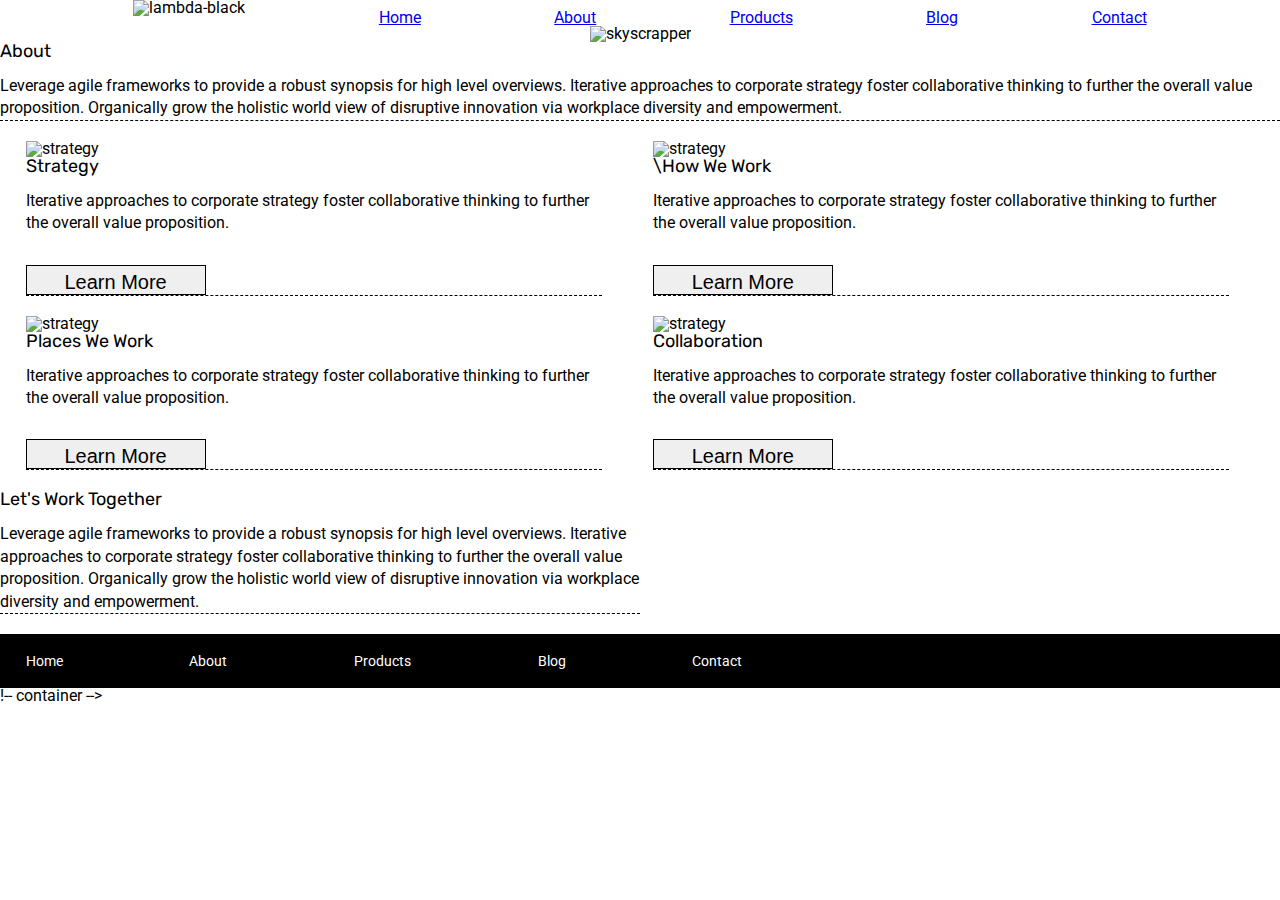
==== about.html @ d71406fa "no bueno" ====
<!doctype html>

<html lang="en">
<head>
  <meta charset="utf-8">

  <title>Sprint Challenge - About</title>

  <link href="https://fonts.googleapis.com/css?family=Roboto|Rubik" rel="stylesheet">
  <link rel="stylesheet" href="css/index.css">

</head>

<body>
  <header>
    <nav>
      <img src="img/lambda-black.png" alt="lambda-black">
      <a href="#home">Home</a>
      <a href="#about">About</a>
      <a href="#products">Products</a>
      <a href="#blog">Blog</a>
      <a href="#contact">Contact</a>
      
    </nav>
    <div class = "skyscrapper">
    <img src="img/jumbo-about.png" alt="skyscrapper">
  </div>
</header>  
 

              <div class="aboutcontainer">
                  
                  <h2>About</h2>

                  <p>Leverage agile frameworks to provide a robust synopsis for high level overviews. Iterative approaches to corporate strategy foster collaborative thinking to further the overall value proposition. Organically grow the holistic world view of disruptive innovation via workplace diversity and empowerment.
                  </p>
                </div>
                
      <section class= "bodydiv">
                <div class="stuff">
                <img src="img/about-plan.png" alt="strategy">
                  
                <h2>Strategy</h2>
                  
                  <P>Iterative approaches to corporate strategy foster collaborative thinking to further the overall value proposition.
                    </P>
                    <button>Learn More</button>

                </div> 
              <div class="stuff">
                  <img src="img/about-working.png" alt="strategy">
                  
                  <h2>\How We Work</h2>
                  
                  <P>Iterative approaches to corporate strategy foster collaborative thinking to further the overall value proposition.
                    </P>
                    <button>Learn More</button>

                </div> 



                <div class="stuff">
                  <img src="img/about-office.png" alt="strategy">
                  
                  <h2>Places We Work</h2>

                  <P>Iterative approaches to corporate strategy foster collaborative thinking to further the overall value proposition.
                </P>
                <button>Learn More</button>
                </div> 


                <div class="stuff">
                  <img src="img/about-meeting.png" alt="strategy">
                  
                  <h2>Collaboration</h2>
                  
                 <P>Iterative approaches to corporate strategy foster collaborative thinking to further the overall value proposition.
                </P>
                  <button>Learn More</button>
                </div> 

</section>         
   <section class= "wrapup">
<h2>Let's Work Together</h2>

    <p>Leverage agile frameworks to provide a robust synopsis for high level overviews. Iterative approaches to corporate strategy foster collaborative thinking to further the overall value proposition. Organically grow the holistic world view of disruptive innovation via workplace diversity and empowerment.
  </p>
</section> 
      <footer>
        <nav>
          <a href="index.html">Home</a>
          <a href="#">About</a>
          <a href="#">Products</a>
          <a href="#">Blog</a>
          <a href="#">Contact</a>
        </nav>
      </footer>
    !-- container -->        
</body>
</html>
---- css/index.css ----
/* http://meyerweb.com/eric/tools/css/reset/ 
   v2.0 | 20110126
   License: none (public domain)
*/

html, body, div, span, applet, object, iframe,
h1, h2, h3, h4, h5, h6, p, blockquote, pre,
a, abbr, acronym, address, big, cite, code,
del, dfn, em, img, ins, kbd, q, s, samp,
small, strike, strong, sub, sup, tt, var,
b, u, i, center,
dl, dt, dd, ol, ul, li,
fieldset, form, label, legend,
table, caption, tbody, tfoot, thead, tr, th, td,
article, aside, canvas, details, embed, 
figure, figcaption, footer, header, hgroup, 
menu, nav, output, ruby, section, summary,
time, mark, audio, video {
	margin: 0;
	padding: 0;
	border: 0;
	font-size: 100%;
	font: inherit;
    vertical-align: baseline;
    
    
}
/* HTML5 display-role reset for older browsers */
article, aside, details, figcaption, figure, 
footer, header, hgroup, menu, nav, section {
	display: block;
}
body {
    line-height: 1;
    
}
ol, ul {
	list-style: none;
}
blockquote, q {
	quotes: none;
}
blockquote:before, blockquote:after,
q:before, q:after {
	content: '';
	content: none;
}
table {
	border-collapse: collapse;
	border-spacing: 0;
}

* {
    box-sizing: border-box;
}

html, body {
    height: 100%;
    font-family: 'Roboto', sans-serif;
}

h1, h2, h3, h4, h5 {
    font-size: 18px;
    margin-bottom: 15px;
    font-family: 'Rubik', sans-serif;
}

p {
    line-height: 1.4;
}

#wrapper {
    width: 60%;
}
header nav {
     display: flex;
     justify-content: space-evenly;
     
}
.traffic{
    display: flex;
     justify-content: space-evenly;
}

header nav a{
margin-top: 10px;
}
.skyscrapper{
  
    display: flex;
    justify-content: space-evenly;
}

.container {
    
    margin: 0 auto;
}

.top-content {
    display: flex;
    flex-wrap: wrap;
    justify-content: space-evenly;
    margin-bottom: 20px;
    border-bottom: 1px dashed black;
}

.top-content .text-container {
    width: 48%;
    padding: 0 1%;
    padding-bottom: 20px;  
}

.middle-content {
    margin-bottom: 20px;
    border-bottom: 1px dashed black;
}

.middle-content h2 {
    padding: 0 2%;
    margin-bottom: 0;
}

.middle-content .boxes {
    display: flex;
    flex-wrap: wrap;
    justify-content: space-evenly;
}

.middle-content .boxes .box1 {
    width: 12.5%;
    height: 100px;
    background: teal;
    margin: 20px 2.5%;
    color: white;
    display: flex;
    align-items: center;
    justify-content: center;
}

.middle-content .boxes .box2 {
    width: 12.5%;
    height: 100px;
    background: gold;
    margin: 20px 2.5%;
    color: white;
    display: flex;
    align-items: center;
    justify-content: center;
}
.middle-content .boxes .box3 {
    width: 12.5%;
    height: 100px;
    background: cadetblue;
    margin: 20px 2.5%;
    color: white;
    display: flex;
    align-items: center;
    justify-content: center;
}

.middle-content .boxes .box4 {
    width: 12.5%;
    height: 100px;
    background: coral;
    margin: 20px 2.5%;
    color: white;
    display: flex;
    align-items: center;
    justify-content: center;
}

.middle-content .boxes .box5 {
    width: 12.5%;
    height: 100px;
    background: crimson;
    margin: 20px 2.5%;
    color: white;
    display: flex;
    align-items: center;
    justify-content: center;
}

.middle-content .boxes .box6 {
    width: 12.5%;
    height: 100px;
    background: forestgreen;
    margin: 20px 2.5%;
    color: white;
    display: flex;
    align-items: center;
    justify-content: center;
}

.middle-content .boxes .box7 {
    width: 12.5%;
    height: 100px;
    background: darkorchid;
    margin: 20px 2.5%;
    color: white;
    display: flex;
    align-items: center;
    justify-content: center;
}

.middle-content .boxes .box8 {
    width: 12.5%;
    height: 100px;
    background: hotpink;
    margin: 20px 2.5%;
    color: white;
    display: flex;
    align-items: center;
    justify-content: center;
}


.middle-content .boxes .box9 {
    width: 12.5%;
    height: 100px;
    background: indigo;
    margin: 20px 2.5%;
    color: white;
    display: flex;
    align-items: center;
    justify-content: center;
}

.middle-content .boxes .box10 {
    width: 12.5%;
    height: 100px;
    background:dodgerblue;
    margin: 20px 2.5%;
    color: white;
    display: flex;
    align-items: center;
    justify-content: center;
}






.bottom-content {
    display: flex;
    margin: 0 2% 20px;
    justify-content: space-around;
}

.bottom-content .text-container {
    padding-right: 4%;
}

.bottom-content .text-container:last-child {
    padding-right: 0;
}

footer {
    width: 100%;
    background: black;
}

footer nav {
    width: 60%;
    display: flex;
    justify-content: space-between;
    align-items: center;
    padding: 20px 2%;
    font-size: 14px;
}

footer nav a {
    color: white;
    text-decoration: none;
}




.aboutcontainer{
    display: flexbox;
   
    justify-content: space-evenly;
    margin-bottom: 20px;
    border-bottom: 1px dashed black;
    width: 100%;
   
}

.bodydiv {
    display: flex;
    flex-wrap: wrap;
   
    
}

.stuff {
    border-bottom: 1px dashed black;
    display: flexbox;
    margin: 0 2% 20px;
    
   flex-wrap: wrap;
    width: 45%;
}

    button {
        width: 180px;
        height: 30px;
        font-size: 20px;
        border: 1px solid black;
        padding: 5px 20px;
        margin: 0 auto;
        margin-top: 30px;
}

.wrapup {
    display: flexbox;
   
    justify-content: space-evenly;
    margin-bottom: 20px;
    border-bottom: 1px dashed black;
    width: 50%;
}
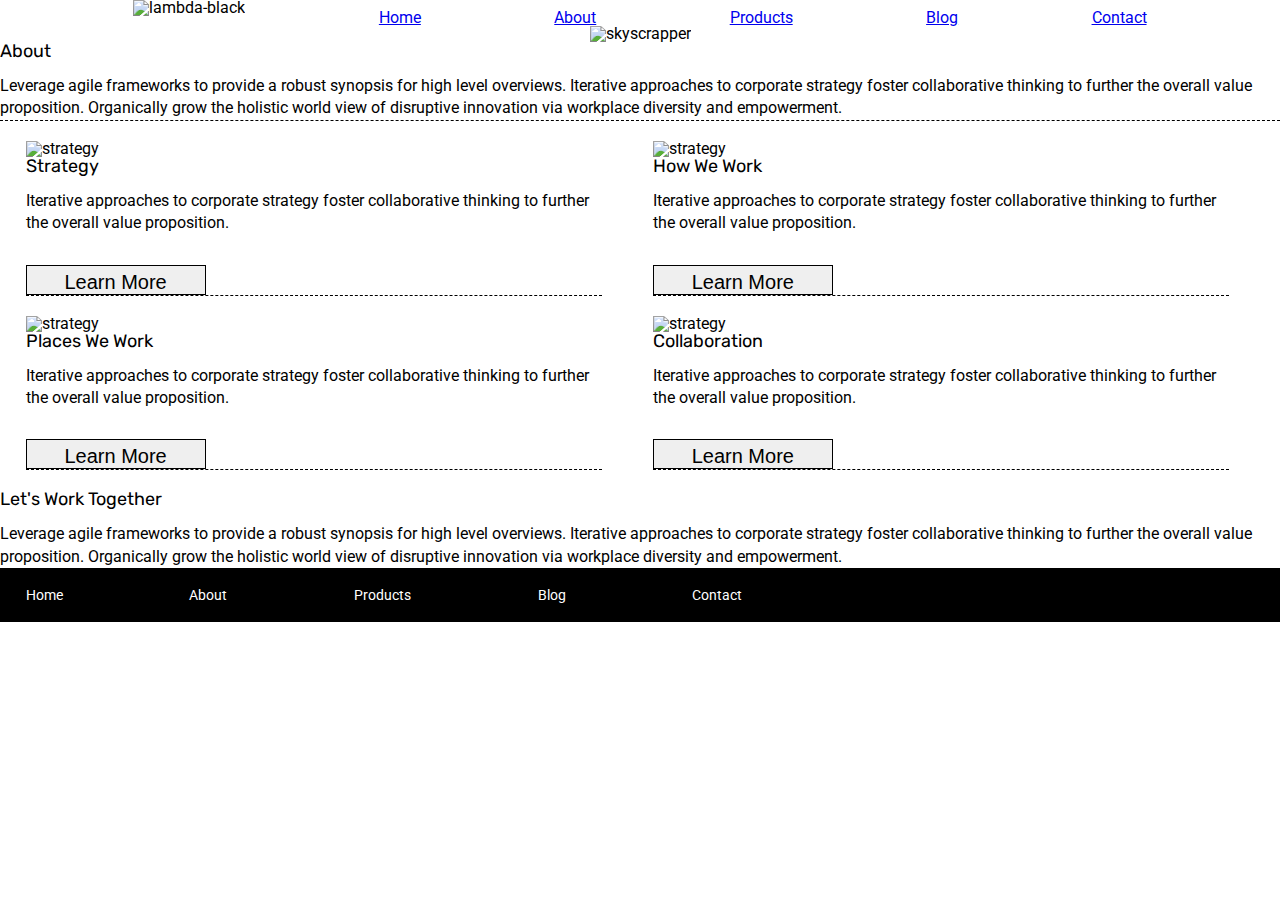
==== commit b5d789a6: "MVP" ====
--- a/about.html
+++ b/about.html
@@ -15,7 +15,7 @@
   <header>
     <nav>
       <img src="img/lambda-black.png" alt="lambda-black">
-      <a href="#home">Home</a>
+      <a href="index.html">Home</a>
       <a href="#about">About</a>
       <a href="#products">Products</a>
       <a href="#blog">Blog</a>
@@ -50,7 +50,7 @@
               <div class="stuff">
                   <img src="img/about-working.png" alt="strategy">
                   
-                  <h2>\How We Work</h2>
+                  <h2>How We Work</h2>
                   
                   <P>Iterative approaches to corporate strategy foster collaborative thinking to further the overall value proposition.
                     </P>
@@ -97,6 +97,6 @@
           <a href="#">Contact</a>
         </nav>
       </footer>
-    !-- container -->        
+           
 </body>
 </html>--- a/css/index.css
+++ b/css/index.css
@@ -314,10 +314,8 @@
 }
 
 .wrapup {
-    display: flexbox;
-   
-    justify-content: space-evenly;
-    margin-bottom: 20px;
-    border-bottom: 1px dashed black;
-    width: 50%;
-}
+  
+	align-content: flex-end;
+	display: flex;
+	flex-wrap: wrap;
+}
